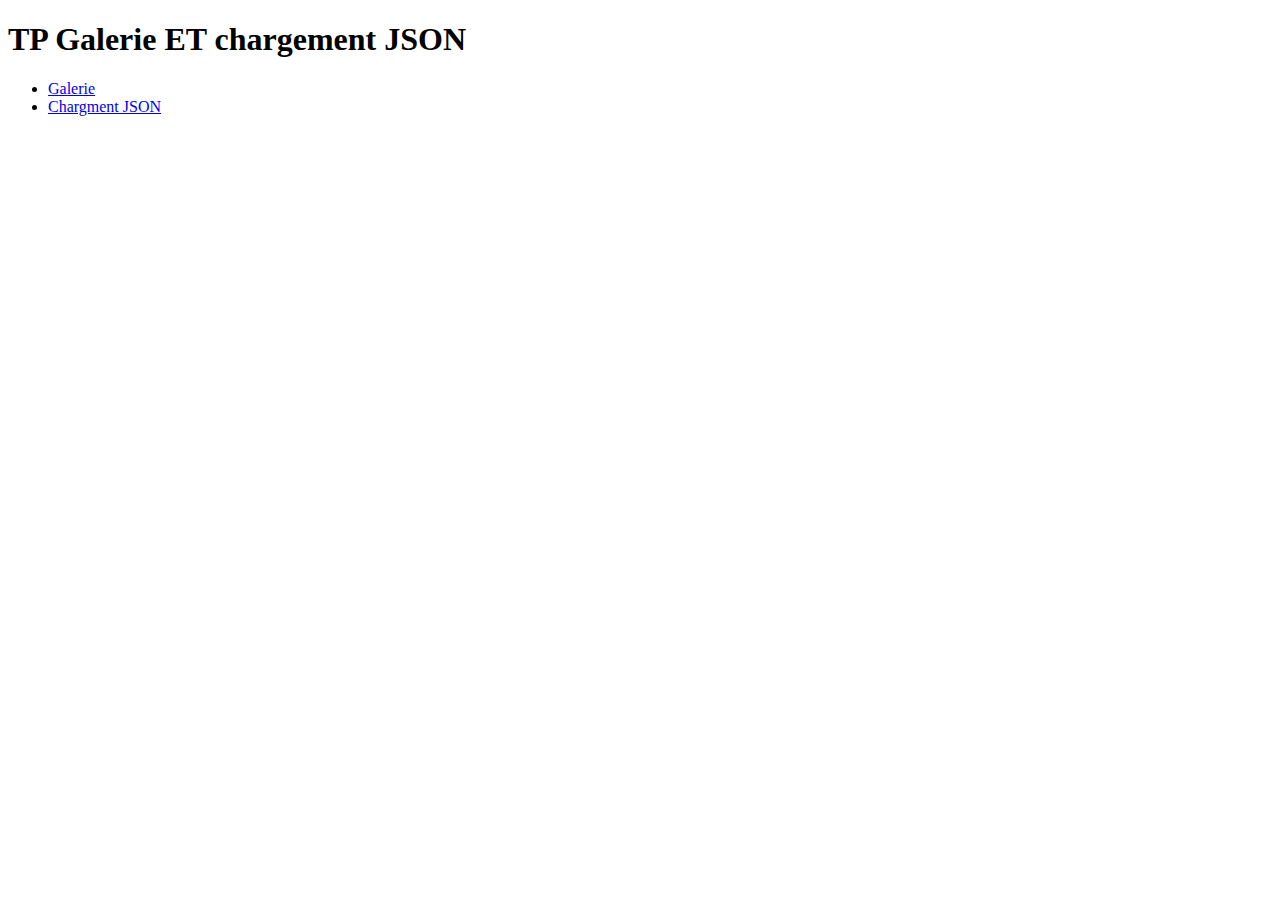
==== index.html @ 5117bb74 "Initial commit" ====
<!DOCTYPE html>
<html lang="en">
<head>
  <meta charset="UTF-8">
  <meta http-equiv="X-UA-Compatible" content="IE=edge">
  <meta name="viewport" content="width=device-width, initial-scale=1.0">
  <title>TP Galerie ET chargement JSON</title>
</head>
<body>
  <h1>TP Galerie ET chargement JSON</h1>
  <nav>
    <ul>
      <li><a href="./01-galerie.html">Galerie</a></li>
      <li><a href="./02-json.html">Chargment JSON</a></li>
    </ul>
  </nav>
</body>
</html>
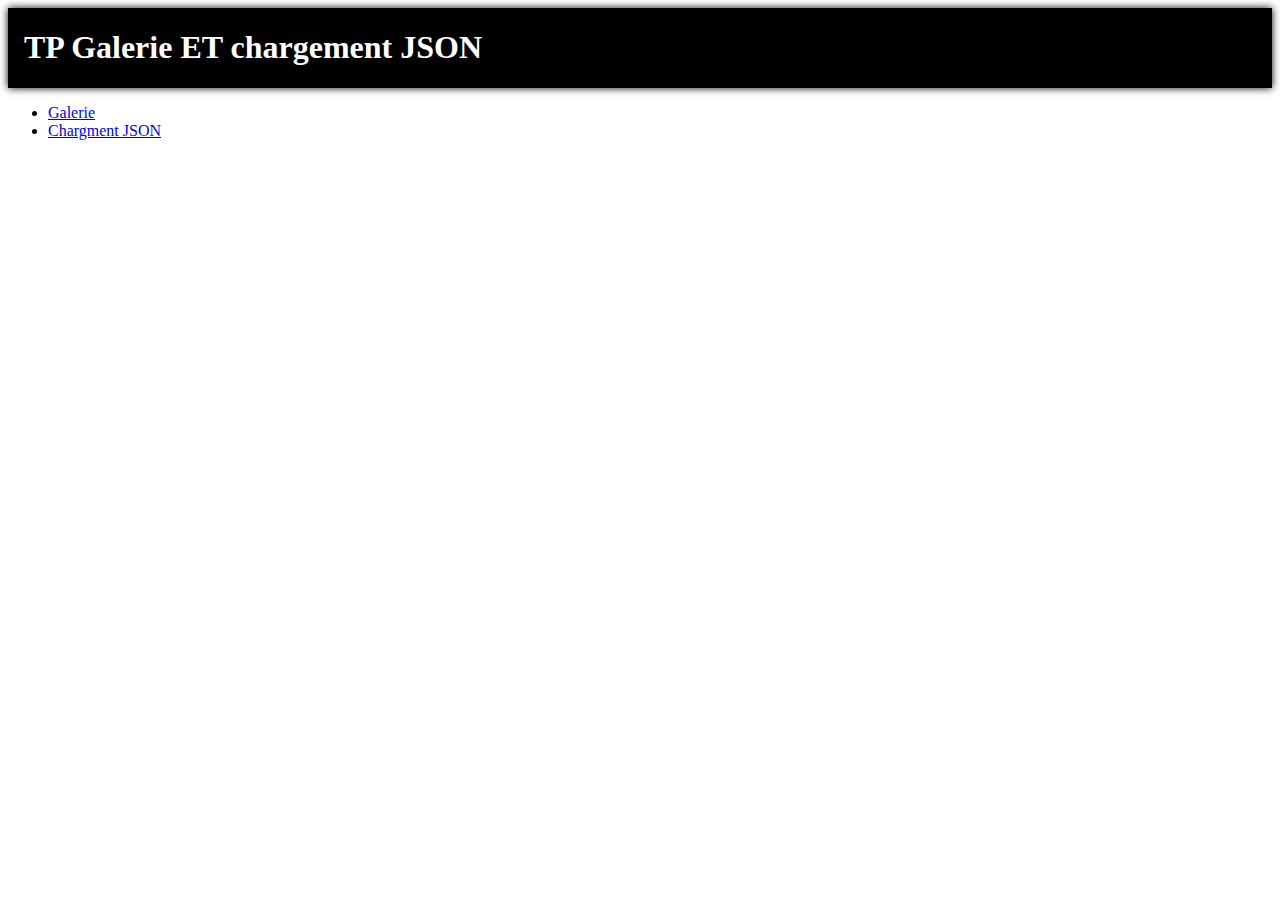
==== commit b01b527b: "ajout header JSON + accueil" ====
--- a/index.html
+++ b/index.html
@@ -4,10 +4,15 @@
   <meta charset="UTF-8">
   <meta http-equiv="X-UA-Compatible" content="IE=edge">
   <meta name="viewport" content="width=device-width, initial-scale=1.0">
+
   <title>TP Galerie ET chargement JSON</title>
+
+  <link rel="stylesheet" href="./css/style.css">
 </head>
 <body>
+  <header>
   <h1>TP Galerie ET chargement JSON</h1>
+  </header>
   <nav>
     <ul>
       <li><a href="./01-galerie.html">Galerie</a></li>
--- a/css/style.css
+++ b/css/style.css
@@ -0,0 +1,66 @@
+.overlay {
+    position: absolute; /* Sit on top of the page content */
+    width: 100vw; /* Full width (cover the whole page) */
+    height: 100vh; /* Full height (cover the whole page) */
+    top: 0; /* Stay at the top */
+    left: 0; /* Stay at the left */
+    right: 0; /* Stay at the right */
+    bottom: 0; /* Stay at the bottom */
+    background-color: rgba(0, 0, 0, 0.75); /* Black background with opacity */
+    cursor: pointer; /* Add a pointer on hover */
+    display: grid; /* Use a grid for easy centering */
+    place-content: center; /* Center vertically and horizontally */
+}
+.overlay::after {
+    content: "X"; /* Add content : "X" */
+    color: #fff; /* White text color */
+    background-color: #020;; /* Black background color */
+    font-family: sans-serif; /* Font family "sans-serif" */
+    text-align: center; /* Centered text */
+    line-height: 2rem; /* Line height ( idem height ) */
+    display: block; /* Display as a block */
+    position: absolute; /* Position absolute */
+    top: 1rem; /* 1rem from the top */
+    right: 1rem; /* 1rem from the right */
+    width: 2rem;/* 2rem width */
+    height: 2rem;/* 2rem height */
+    border: 2px solid #fff;/* White border of 2px */
+    border-radius: 50%;/* Rounded border */
+}
+.overlay>figure {
+    margin: 0; /* No margin */
+    padding: 1rem; /* 1rem padding */
+    border: 2px solid #fff; /* White border of 2px */
+    background-color: #000; 
+}
+.overlay>figure>img {
+    max-width: 100%; /* Max width 100% for responsive image */
+    height: auto; /* Height auto for keeping the ratio */
+}
+.menu {
+    position: fixed; /* reste en place lors du défilement */
+    top: 0; /* fixe le menu en haut de la page */
+    left: 0; /* fixe le menu à gauche de la page */
+    width: 100vw; /* largeur de la fenêtre */
+    height: 100vh; /*hauteur de la fenêtre */
+    background: #fff; /* couleur de fond */
+    display: grid; /*grille (pour centrer) */
+    place-content: center; /* alignement au centre (V et H) */
+  }
+  .header__menuBtn {
+    position: relative; /* pour appliquer z-index*/
+    z-index: 10; /* pour que le bouton soit au dessus du menu */
+  }
+  .noscroll,
+  .noscroll body {
+    overflow: hidden;
+  }
+  header {
+    display: flex;
+    justify-content: space-between;
+    align-items: center;
+    padding: 0 1rem;
+    background-color: #000000;
+    box-shadow: 0 0 0.5rem #000;
+    color: #fff;
+  }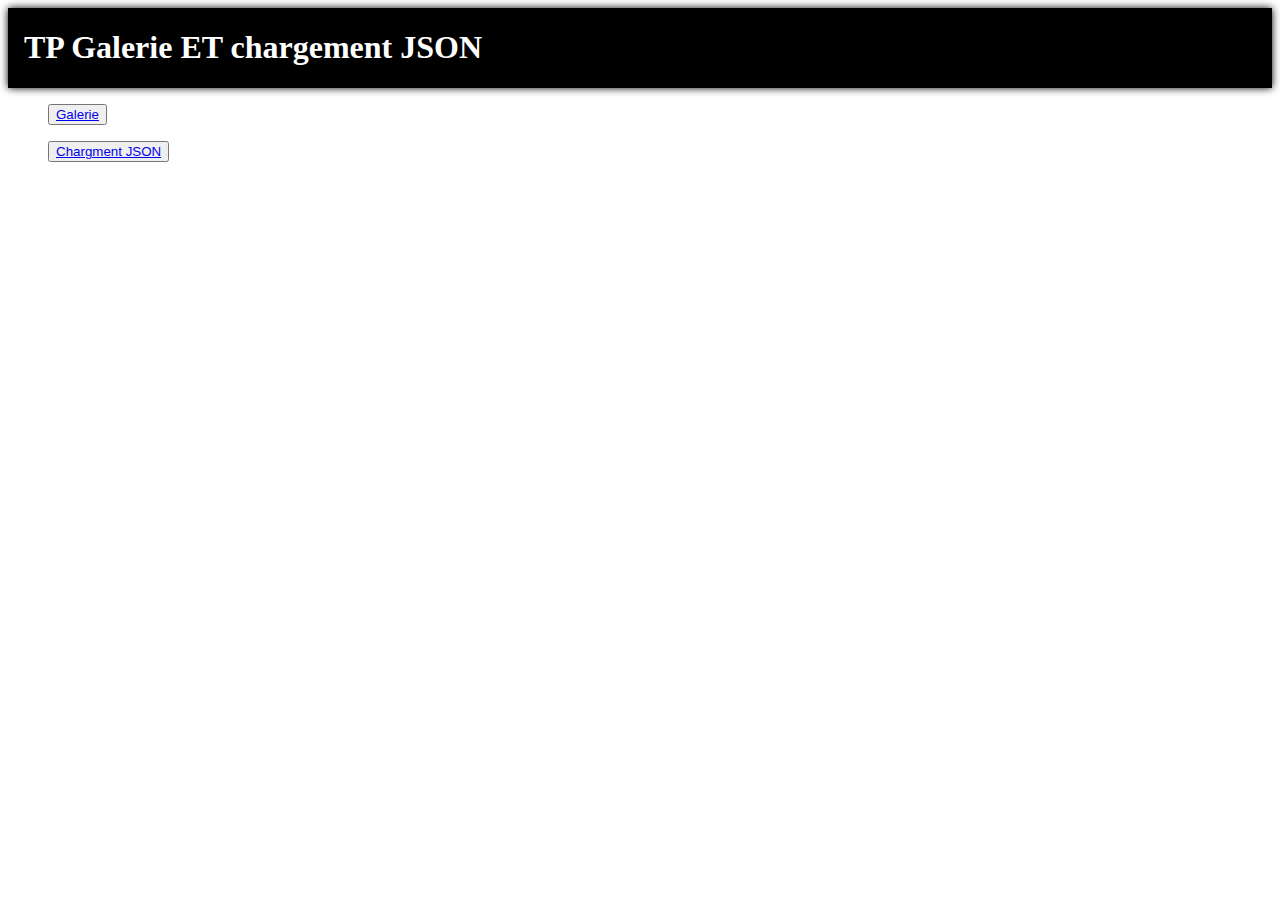
==== commit 55d64686: "ajout boutons sur le menu" ====
--- a/index.html
+++ b/index.html
@@ -15,8 +15,8 @@
   </header>
   <nav>
     <ul>
-      <li><a href="./01-galerie.html">Galerie</a></li>
-      <li><a href="./02-json.html">Chargment JSON</a></li>
+      <p><button><a href="./01-galerie.html">Galerie</a></button></p>
+      <p><button><a href="./02-json.html">Chargment JSON</a></button></p>
     </ul>
   </nav>
 </body>
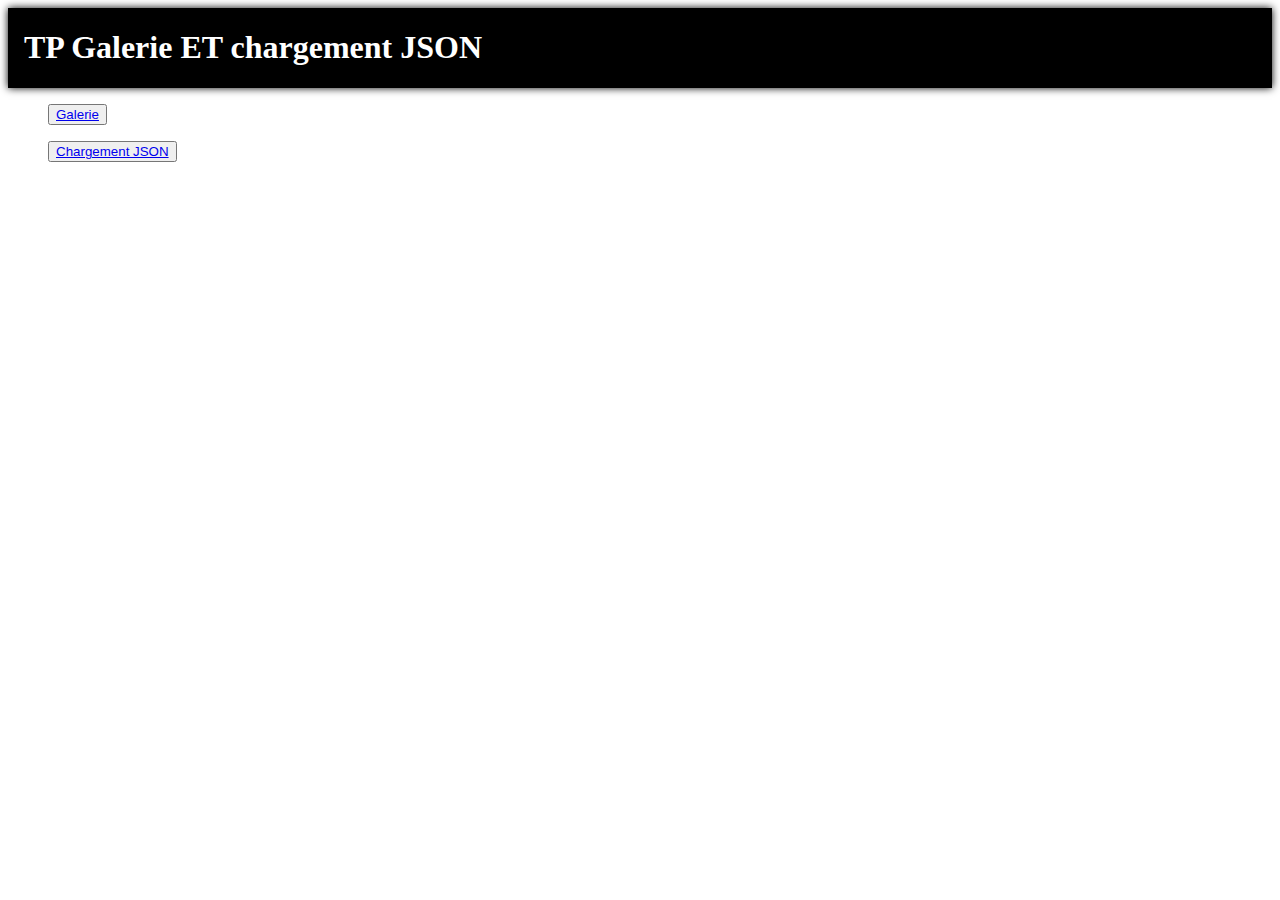
==== commit 4573c0b4: "modification orthographe" ====
--- a/index.html
+++ b/index.html
@@ -16,7 +16,7 @@
   <nav>
     <ul>
       <p><button><a href="./01-galerie.html">Galerie</a></button></p>
-      <p><button><a href="./02-json.html">Chargment JSON</a></button></p>
+      <p><button><a href="./02-json.html">Chargement JSON</a></button></p>
     </ul>
   </nav>
 </body>
